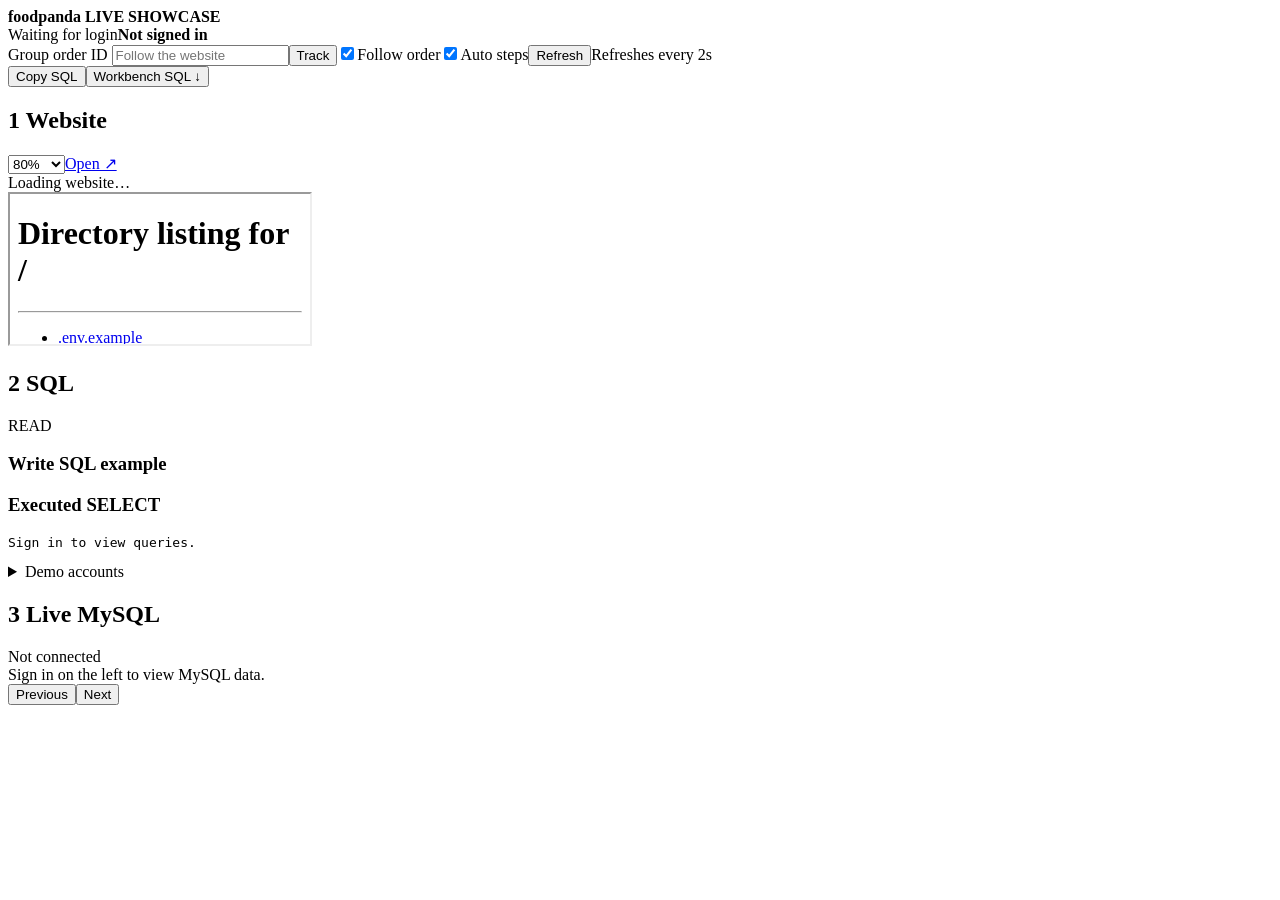
==== showcase/live.html @ 3a54f589 "Add live website and MySQL showcase dashboard" ====
<!doctype html>
<html lang="en"><head><meta charset="utf-8"><meta name="viewport" content="width=device-width,initial-scale=1"><title>foodpanda · Live showcase</title><link rel="stylesheet" href="/showcase/assets/live.css"></head>
<body>
<header><div><strong>foodpanda <span>LIVE SHOWCASE</span></strong></div><div class="connection"><i id="led"></i><span id="connection">Waiting for login</span><b id="account">Not signed in</b></div></header>
<nav id="steps" aria-label="Demo steps"></nav>
<div class="toolbar"><label>Group order ID <input id="order-id" type="number" min="1" step="1" placeholder="Follow the website" aria-label="Group order ID"></label><button id="track">Track</button><label class="check"><input id="follow" type="checkbox" checked>Follow order</label><label class="check"><input id="auto-guide" type="checkbox" checked>Auto steps</label><button id="refresh">Refresh</button><span id="last-query">Refreshes every 2s</span><div class="spacer"></div><button id="copy">Copy SQL</button><button id="download">Workbench SQL ↓</button></div>
<main>
<section class="panel website"><div class="panel-title"><h2>1  Website</h2><div><select id="zoom" aria-label="Website zoom"><option value="0.8">80%</option><option value="0.9">90%</option><option value="1">100%</option></select><a href="/" target="_blank" rel="noopener">Open ↗</a></div></div><div class="address" id="frame-address">Loading website…</div><div class="frame-wrap"><iframe id="website" src="/" title="foodpanda website" allow="clipboard-write"></iframe></div></section>
<section class="panel guide"><div class="panel-title"><h2>2  SQL</h2><span id="crud">READ</span></div><div class="scroll"><div id="guide"></div><h3>Write SQL example</h3><pre id="write-sql"></pre><h3>Executed SELECT</h3><pre id="read-sql">Sign in to view queries.</pre><details><summary>Demo accounts</summary><p>Alice: alice@example.com<br>Bob: bob@example.com<br>Password: DemoPass3278!</p></details></div></section>
<section class="panel database"><div class="panel-title"><h2>3  Live MySQL</h2><span id="database-name">Not connected</span></div><div id="notice" role="status">Sign in on the left to view MySQL data.</div><div class="scroll" id="tables"></div></section>
</main><footer><span></span><div><button id="prev">Previous</button><button id="next">Next</button></div></footer>
<div id="toast" role="status" aria-live="polite"></div><script type="module" src="/showcase/assets/live.js"></script>
</body></html>
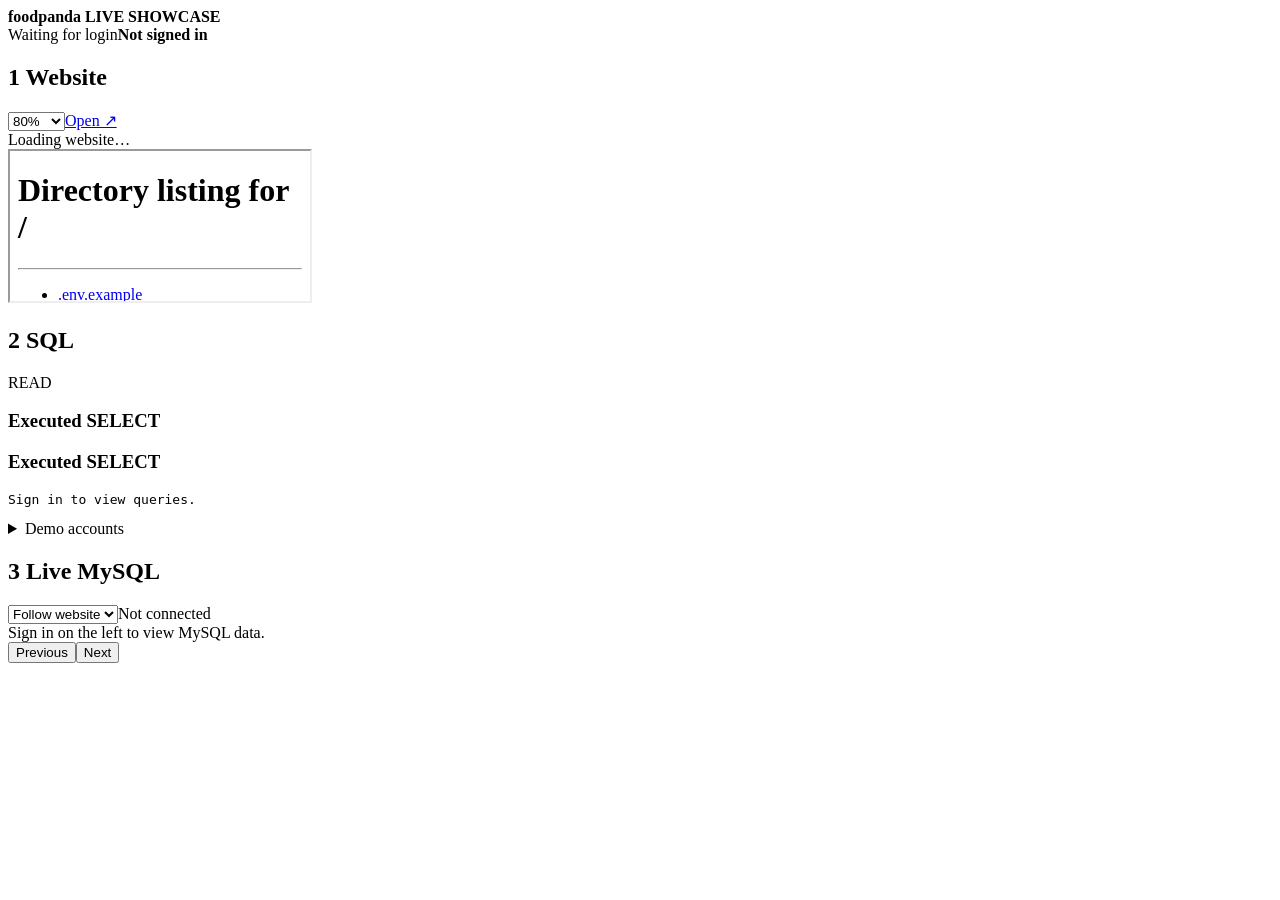
==== commit a37fc52f: "Prepare reproducible English-only final submission" ====
--- a/showcase/live.html
+++ b/showcase/live.html
@@ -3,11 +3,11 @@
 <body>
 <header><div><strong>foodpanda <span>LIVE SHOWCASE</span></strong></div><div class="connection"><i id="led"></i><span id="connection">Waiting for login</span><b id="account">Not signed in</b></div></header>
 <nav id="steps" aria-label="Demo steps"></nav>
-<div class="toolbar"><label>Group order ID <input id="order-id" type="number" min="1" step="1" placeholder="Follow the website" aria-label="Group order ID"></label><button id="track">Track</button><label class="check"><input id="follow" type="checkbox" checked>Follow order</label><label class="check"><input id="auto-guide" type="checkbox" checked>Auto steps</label><button id="refresh">Refresh</button><span id="last-query">Refreshes every 2s</span><div class="spacer"></div><button id="copy">Copy SQL</button><button id="download">Workbench SQL ↓</button></div>
+<div class="toolbar" hidden><label>Group order ID <input id="order-id" type="number" min="1" step="1" placeholder="Follow the website" aria-label="Group order ID"></label><button id="track">Track</button><label class="check"><input id="follow" type="checkbox" checked>Follow order</label><label class="check"><input id="auto-guide" type="checkbox" checked>Auto steps</label><label><input id="full-detail" type="checkbox">Full detail</label><button id="refresh">Refresh</button><button id="restart">Restart demo</button><span id="last-query">Refreshes every 0.5s</span><div class="spacer"></div><button id="copy">Copy SQL</button><button id="download">Workbench SQL ↓</button></div>
 <main>
 <section class="panel website"><div class="panel-title"><h2>1  Website</h2><div><select id="zoom" aria-label="Website zoom"><option value="0.8">80%</option><option value="0.9">90%</option><option value="1">100%</option></select><a href="/" target="_blank" rel="noopener">Open ↗</a></div></div><div class="address" id="frame-address">Loading website…</div><div class="frame-wrap"><iframe id="website" src="/" title="foodpanda website" allow="clipboard-write"></iframe></div></section>
-<section class="panel guide"><div class="panel-title"><h2>2  SQL</h2><span id="crud">READ</span></div><div class="scroll"><div id="guide"></div><h3>Write SQL example</h3><pre id="write-sql"></pre><h3>Executed SELECT</h3><pre id="read-sql">Sign in to view queries.</pre><details><summary>Demo accounts</summary><p>Alice: alice@example.com<br>Bob: bob@example.com<br>Password: DemoPass3278!</p></details></div></section>
-<section class="panel database"><div class="panel-title"><h2>3  Live MySQL</h2><span id="database-name">Not connected</span></div><div id="notice" role="status">Sign in on the left to view MySQL data.</div><div class="scroll" id="tables"></div></section>
+<section class="panel guide"><div class="panel-title"><h2>2  SQL</h2><span id="crud">READ</span></div><div class="scroll"><div id="guide"></div><h3 id="sql-label">Executed SELECT</h3><pre id="write-sql"></pre><div class="full-only"><h3>Executed SELECT</h3><pre id="read-sql">Sign in to view queries.</pre></div><details class="full-only"><summary>Demo accounts</summary><p>Alice: alice@gmail.com<br>Bob: bob@gmail.com<br>Password: 123456</p></details></div></section>
+<section class="panel database"><div class="panel-title"><h2>3  Live MySQL</h2><select id="data-view" aria-label="MySQL data view"><option value="follow">Follow website</option><option value="existing">Existing data</option></select><span id="database-name">Not connected</span></div><div id="notice" role="status">Sign in on the left to view MySQL data.</div><div class="scroll" id="tables"></div></section>
 </main><footer><span></span><div><button id="prev">Previous</button><button id="next">Next</button></div></footer>
 <div id="toast" role="status" aria-live="polite"></div><script type="module" src="/showcase/assets/live.js"></script>
 </body></html>
